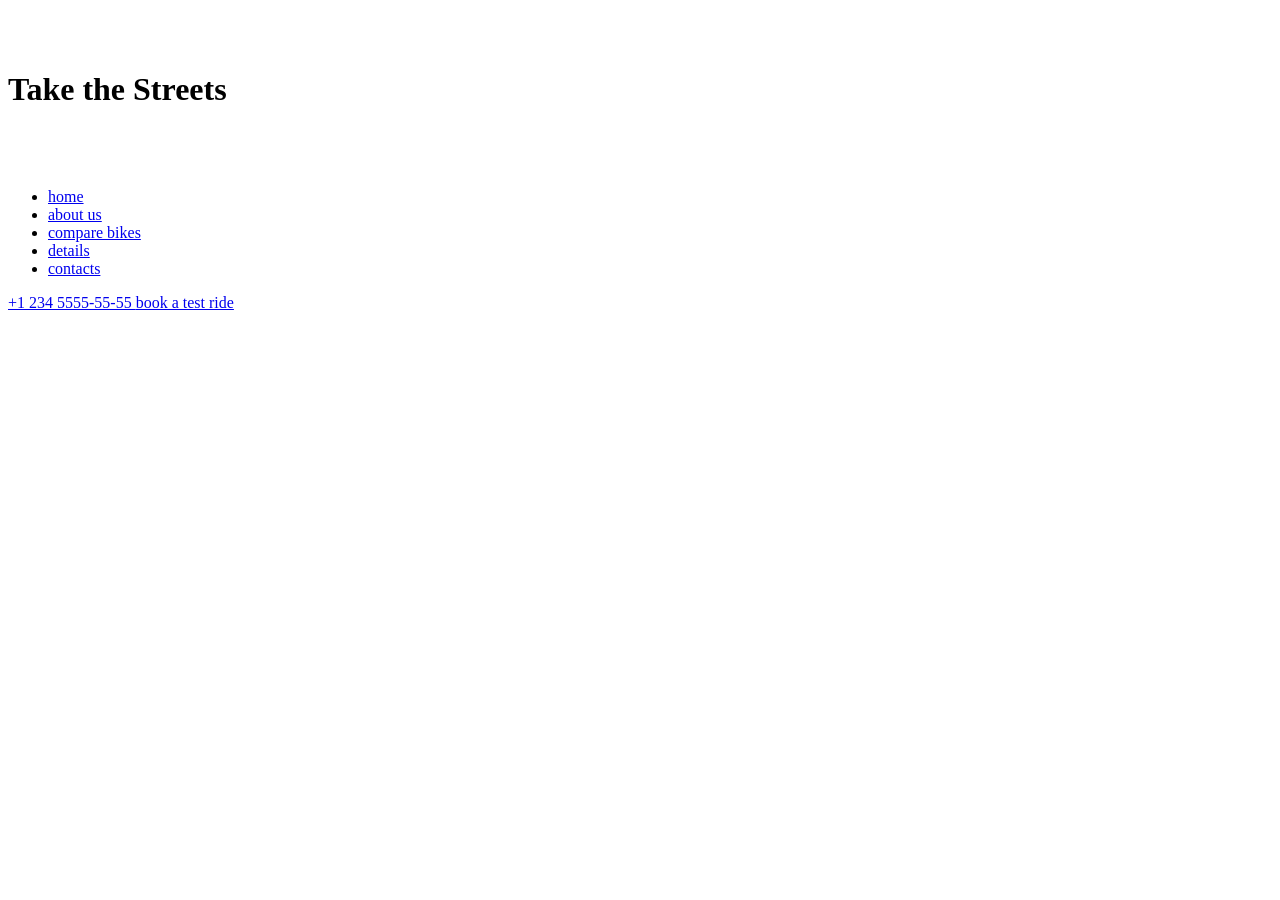
==== src/index.html @ fc34523f "check this please" ====
<!-- #region head -->
<!doctype html>
<html
  lang="en"
  class="page"
>
  <head>
    <meta charset="UTF-8" />
    <meta
      name="viewport"
      content="width=device-width, initial-scale=1.0"
    />
    <title>MyBiKE</title>
    <link
      rel="preconnect"
      href="https://fonts.googleapis.com"
    />
    <link
      rel="preconnect"
      href="https://fonts.gstatic.com"
      crossorigin
    />
    <link
      href="https://fonts.googleapis.com/css2?family=Poppins:wght@400;500;600;700&display=swap"
      rel="stylesheet"
    />
    <link
      rel="stylesheet"
      href="./styles/main.scss"
    />
    <script
      src="scripts/main.js"
      defer
    ></script>
  </head>
  <!-- #endregion -->
  <body class="page__body">
    <header class="header">
      <div class="top-bar">
        <a
          href="#"
          class="top-bar__logo"
        >
          <img
            src="images/logo-white-mobile.png"
            alt="MyBiKE Logo"
          />
        </a>

        <div class="top-bar__icons">
          <a
            href="#"
            class="icon icon--phone"
          ></a>
          <a
            href="#menu"
            class="icon icon--menu"
          ></a>
        </div>
      </div>

      <div class="header__bottom">
        <h1 class="header__title">Take the Streets</h1>
      </div>
    </header>

    <aside
      class="menu page__menu"
      id="menu"
    >
      <div class="top-bar menu__top">
        <a
          href="#"
          class="top-bar__logo"
        >
          <img
            src="images/logo-white-mobile.png"
            alt="MyBiKE Logo"
          />
        </a>

        <a
          href="#"
          class="icon icon--close"
        ></a>
      </div>

      <div class="menu__content">
        <nav class="nav menu__nav">
          <ul class="nav__list">
            <li class="nav__item">
              <a
                href="#"
                class="nav__link"
              >
                home
              </a>
            </li>
            <li class="nav__item">
              <a
                href="#about-us"
                class="nav__link"
              >
                about us
              </a>
            </li>
            <li class="nav__item">
              <a
                href="#compare-bikes"
                class="nav__link"
              >
                compare bikes
              </a>
            </li>
            <li class="nav__item">
              <a
                href="#details"
                class="nav__link"
              >
                details
              </a>
            </li>
            <li class="nav__item">
              <a
                href="#contacts"
                class="nav__link"
              >
                contacts
              </a>
            </li>
          </ul>
        </nav>

        <a
          href="tel:+1 234 5555-55-55"
          class="menu__phone-number"
        >
          +1 234 5555-55-55
        </a>
        <a
          href="tel:+1 234 5555-55-55"
          class="menu__book-a-test-ride"
        >
          book a test ride
        </a>
      </div>
    </aside>
  </body>
</html>
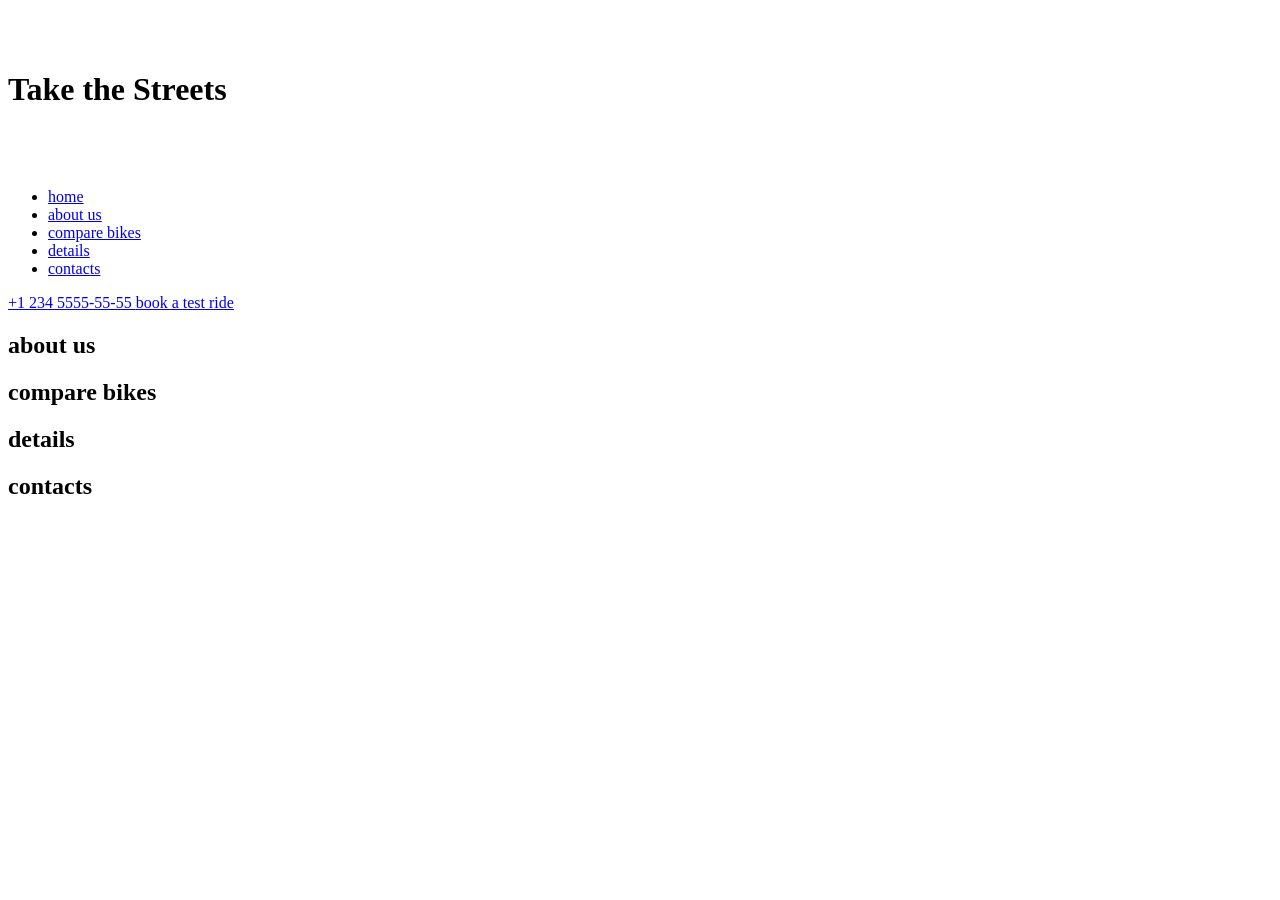
==== commit 8d256c61: "finished BEM lesson" ====
--- a/src/index.html
+++ b/src/index.html
@@ -1,4 +1,5 @@
 <!-- #region head -->
+
 <!doctype html>
 <html
   lang="en"
@@ -18,7 +19,7 @@
     <link
       rel="preconnect"
       href="https://fonts.gstatic.com"
-      crossorigin
+      crossorigin="anonymous"
     />
     <link
       href="https://fonts.googleapis.com/css2?family=Poppins:wght@400;500;600;700&display=swap"
@@ -145,5 +146,23 @@
         </a>
       </div>
     </aside>
+
+    <main class="main">
+      <section class="about-us" id="#about-us">
+        <h2>about us</h2>
+      </section>
+
+      <section class="compare-bikes" id="#compare-bikes">
+        <h2>compare bikes</h2>
+      </section>
+
+      <section class="details" id="#details">
+        <h2>details</h2>
+      </section>
+
+      <section class="contacts" id="#contacts">
+        <h2>contacts</h2>
+      </section>
+    </main>
   </body>
 </html>
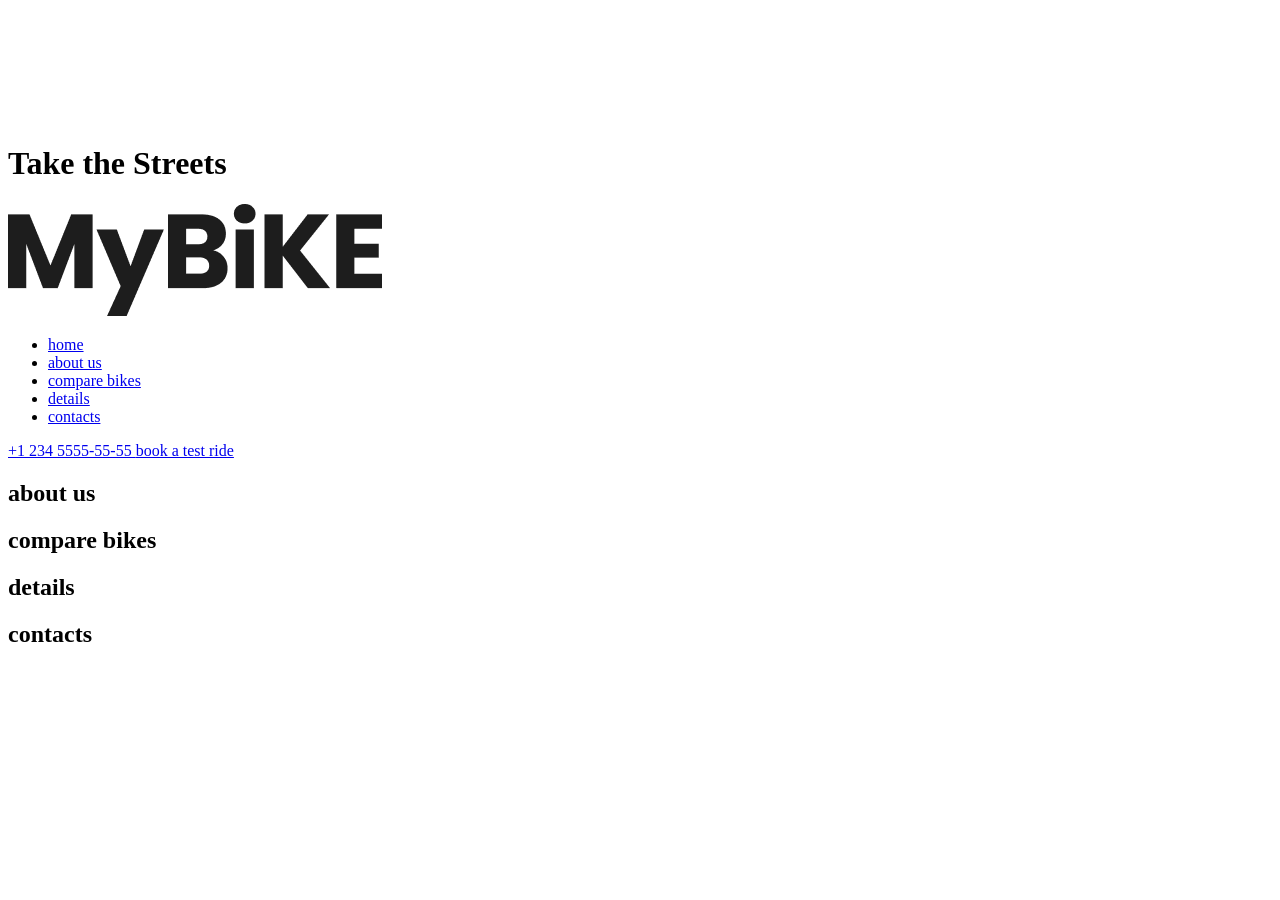
==== commit 66f4a982: "change format icons and added animation" ====
--- a/src/index.html
+++ b/src/index.html
@@ -40,11 +40,12 @@
       <div class="top-bar">
         <a
           href="#"
-          class="top-bar__logo"
+          class="top-bar__logo-link"
         >
           <img
-            src="images/logo-white-mobile.png"
+            src="images/logo-white.png"
             alt="MyBiKE Logo"
+            class="top-bar__logo"
           />
         </a>
 
@@ -72,11 +73,12 @@
       <div class="top-bar menu__top">
         <a
           href="#"
-          class="top-bar__logo"
+          class="top-bar__logo-link"
         >
           <img
-            src="images/logo-white-mobile.png"
+            src="images/logo-black.png"
             alt="MyBiKE Logo"
+            class="top-bar__logo"
           />
         </a>
 
@@ -148,19 +150,31 @@
     </aside>
 
     <main class="main">
-      <section class="about-us" id="#about-us">
+      <section
+        class="about-us"
+        id="#about-us"
+      >
         <h2>about us</h2>
       </section>
 
-      <section class="compare-bikes" id="#compare-bikes">
+      <section
+        class="compare-bikes"
+        id="#compare-bikes"
+      >
         <h2>compare bikes</h2>
       </section>
 
-      <section class="details" id="#details">
+      <section
+        class="details"
+        id="#details"
+      >
         <h2>details</h2>
       </section>
 
-      <section class="contacts" id="#contacts">
+      <section
+        class="contacts"
+        id="#contacts"
+      >
         <h2>contacts</h2>
       </section>
     </main>
